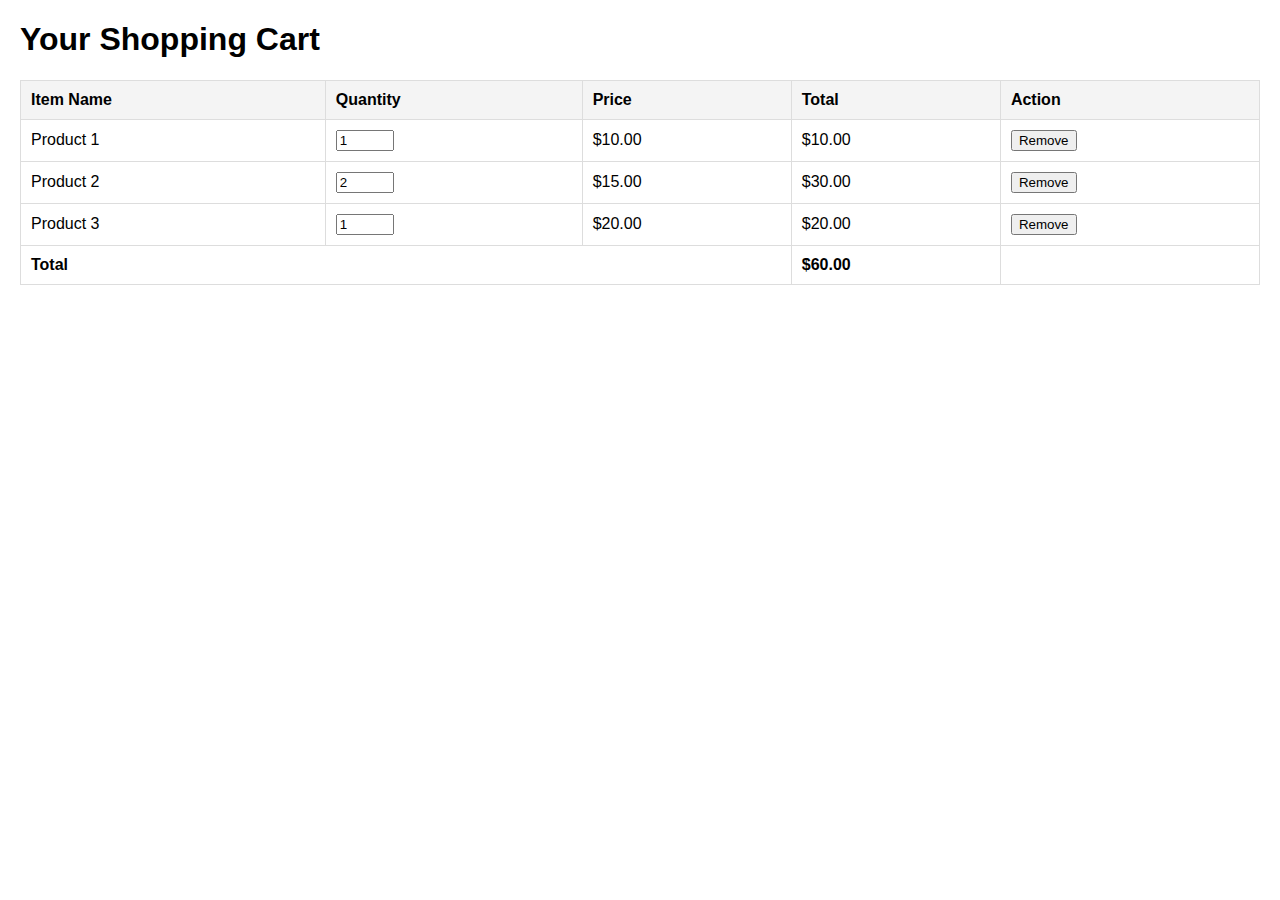
==== addingcarttable.html @ 98cb5e51 "addingcarttable" ====
<!DOCTYPE html>
<html lang="en">
<head>
    <meta charset="UTF-8">
    <meta name="viewport" content="width=device-width, initial-scale=1.0">
    <title>Shopping Cart</title>
    <style>
        body {
            font-family: Arial, sans-serif;
            margin: 20px;
        }
        table {
            width: 100%;
            border-collapse: collapse;
        }
        th, td {
            padding: 10px;
            text-align: left;
            border: 1px solid #ddd;
        }
        th {
            background-color: #f4f4f4;
        }
        .total {
            font-weight: bold;
        }
    </style>
</head>
<body>

<h1>Your Shopping Cart</h1>

<table>
    <thead>
        <tr>
            <th>Item Name</th>
            <th>Quantity</th>
            <th>Price</th>
            <th>Total</th>
            <th>Action</th>
        </tr>
    </thead>
    <tbody>
        <tr>
            <td>Product 1</td>
            <td><input type="number" value="1" min="1" style="width: 50px;"></td>
            <td>$10.00</td>
            <td>$10.00</td>
            <td><button>Remove</button></td>
        </tr>
        <tr>
            <td>Product 2</td>
            <td><input type="number" value="2" min="1" style="width: 50px;"></td>
            <td>$15.00</td>
            <td>$30.00</td>
            <td><button>Remove</button></td>
        </tr>
        <tr>
            <td>Product 3</td>
            <td><input type="number" value="1" min="1" style="width: 50px;"></td>
            <td>$20.00</td>
            <td>$20.00</td>
            <td><button>Remove</button></td>
        </tr>
    </tbody>
    <tfoot>
        <tr>
            <td colspan="3" class="total">Total</td>
            <td class="total">$60.00</td>
            <td></td>
        </tr>
    </tfoot>
</table>

</body>
</html>
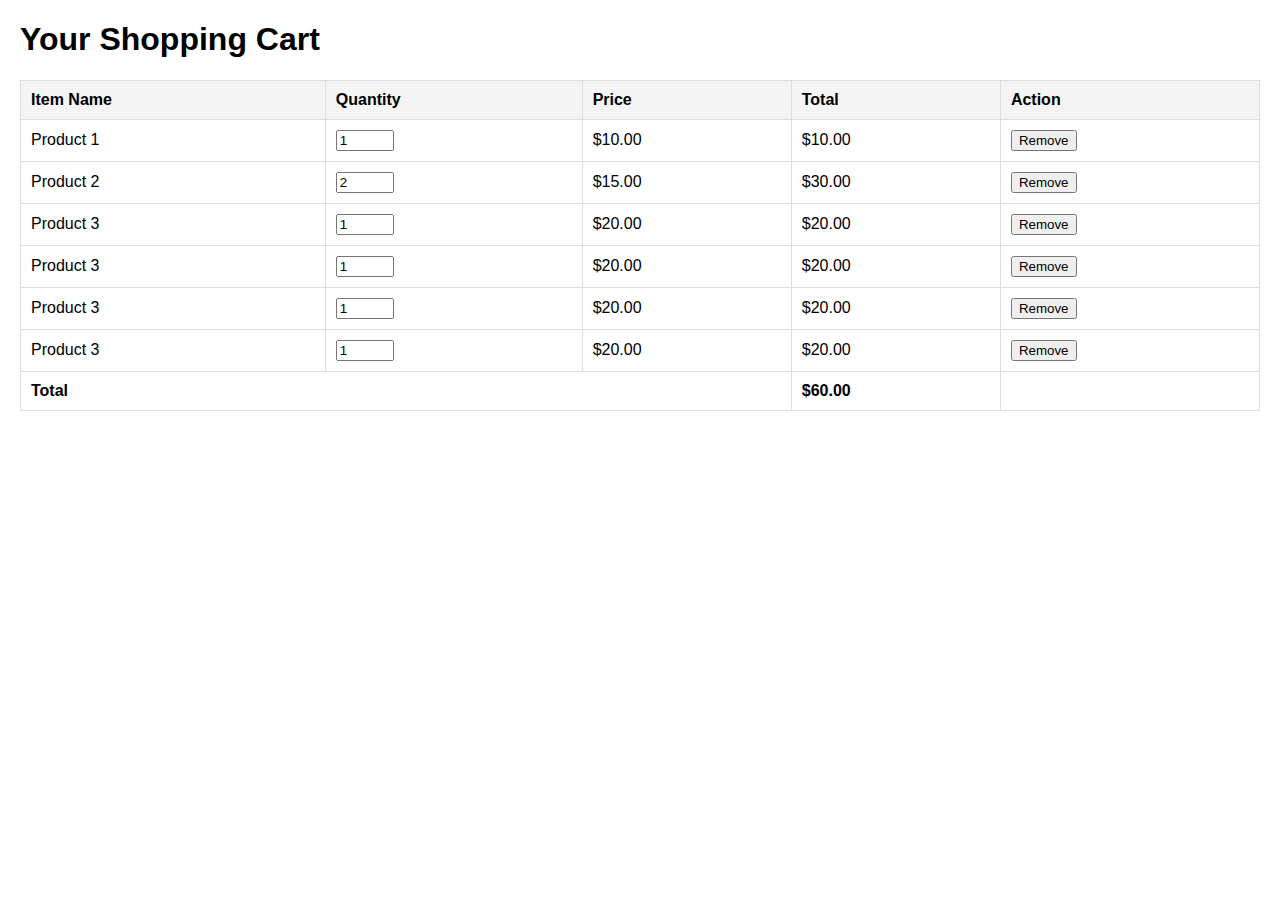
==== commit 36b8f9bc: "adddata" ====
--- a/addingcarttable.html
+++ b/addingcarttable.html
@@ -62,6 +62,27 @@
             <td>$20.00</td>
             <td><button>Remove</button></td>
         </tr>
+        <tr>
+            <td>Product 3</td>
+            <td><input type="number" value="1" min="1" style="width: 50px;"></td>
+            <td>$20.00</td>
+            <td>$20.00</td>
+            <td><button>Remove</button></td>
+        </tr>
+        <tr>
+            <td>Product 3</td>
+            <td><input type="number" value="1" min="1" style="width: 50px;"></td>
+            <td>$20.00</td>
+            <td>$20.00</td>
+            <td><button>Remove</button></td>
+        </tr>
+        <tr>
+            <td>Product 3</td>
+            <td><input type="number" value="1" min="1" style="width: 50px;"></td>
+            <td>$20.00</td>
+            <td>$20.00</td>
+            <td><button>Remove</button></td>
+        </tr>
     </tbody>
     <tfoot>
         <tr>
